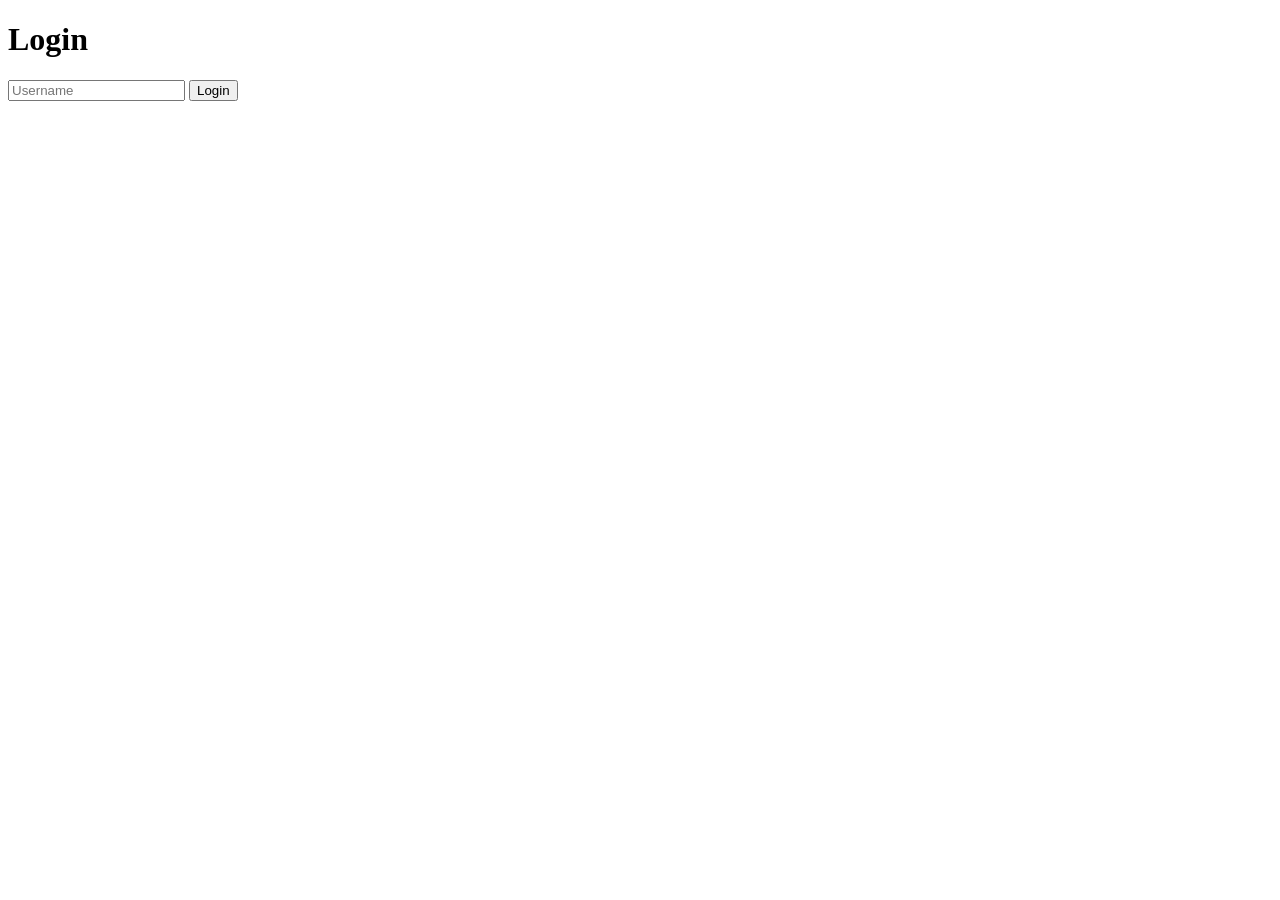
==== login.html @ af71c4e6 "Create login.html" ====
<!DOCTYPE html>
<html lang="en">
<head>
    <meta charset="UTF-8">
    <title>Login</title>
</head>
<body>

<h1>Login</h1>

<input type="text" id="username" placeholder="Username">
<button onclick="login()">Login</button>

<script>
function login() {
    const user = document.getElementById("username").value;
    localStorage.setItem("user", user);
    window.location.href = "index.html";
}
</script>

</body>
</html>
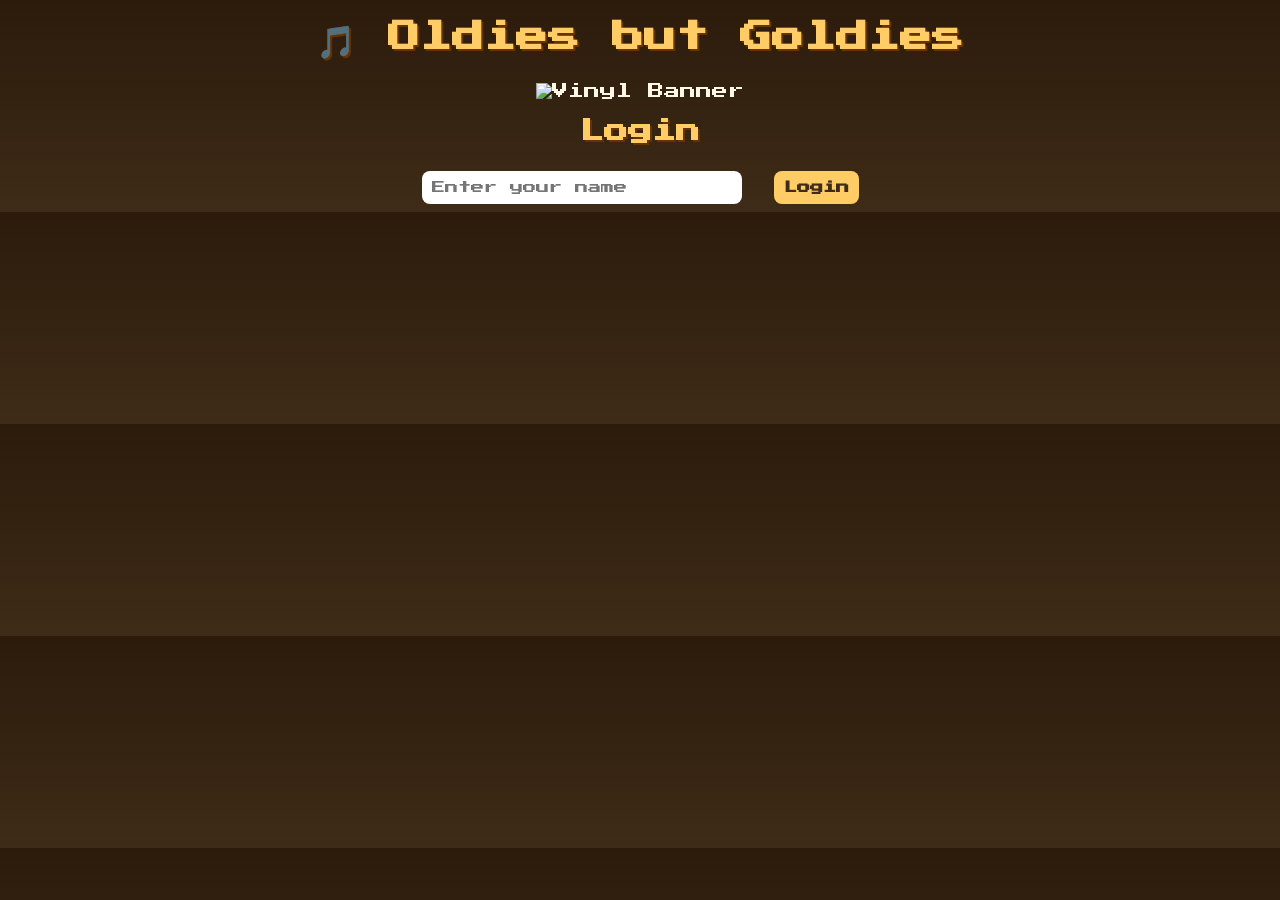
==== commit 7cf0ad33: "Update login.html" ====
--- a/login.html
+++ b/login.html
@@ -2,22 +2,42 @@
 <html lang="en">
 <head>
     <meta charset="UTF-8">
-    <title>Login</title>
+    <title>Login - Oldies but Goldies</title>
+    <link rel="stylesheet" href="style.css">
 </head>
 <body>
 
-<h1>Login</h1>
+    <h1>🎵 Oldies but Goldies</h1>
+    <img src="images/vinyl_banner.png" alt="Vinyl Banner" width="400">
 
-<input type="text" id="username" placeholder="Username">
-<button onclick="login()">Login</button>
+    <div id="login-box">
+        <h2>Login</h2>
+        <input type="text" id="username" placeholder="Enter your name" required>
+        <button id="login-btn">Login</button>
+    </div>
 
-<script>
-function login() {
-    const user = document.getElementById("username").value;
-    localStorage.setItem("user", user);
-    window.location.href = "index.html";
-}
-</script>
+    <script>
+        const btn = document.getElementById("login-btn");
+
+        btn.addEventListener("click", () => {
+            const username = document.getElementById("username").value.trim();
+
+            if (username === "") {
+                alert("Please enter your name!");
+                return;
+            }
+
+            // LocalStorage’a kaydet
+            localStorage.setItem("user", username);
+
+            // Arkadaş listesi ve favoriler boş olarak başlar
+            if (!localStorage.getItem("friends")) localStorage.setItem("friends", JSON.stringify([]));
+            if (!localStorage.getItem("favorites")) localStorage.setItem("favorites", JSON.stringify([]));
+
+            // Ana sayfaya yönlendir
+            window.location.href = "index.html";
+        });
+    </script>
 
 </body>
 </html>
--- a/style.css
+++ b/style.css
@@ -0,0 +1,94 @@
+@import url('https://fonts.googleapis.com/css2?family=Press+Start+2P&display=swap');
+
+body {
+    font-family: 'Press Start 2P', cursive;
+    background: linear-gradient(180deg, #2c1a0b, #3e2c18);
+    color: #fff8e7;
+    margin: 0;
+    padding: 0;
+    text-align: center;
+}
+
+h1, h2 {
+    color: #ffcc66;
+    text-shadow: 2px 2px #663300;
+}
+
+#profile-box {
+    margin: 20px 0;
+}
+
+#record-list {
+    display: flex;
+    flex-wrap: wrap;
+    justify-content: center;
+    gap: 20px;
+    padding: 20px;
+}
+
+.record {
+    border: 3px solid #ffcc66;
+    border-radius: 12px;
+    background: #3e2c18;
+    width: 220px;
+    padding: 15px;
+    box-shadow: 5px 5px 15px #111;
+    transition: transform 0.2s, box-shadow 0.2s;
+}
+
+.record:hover {
+    transform: translateY(-5px);
+    box-shadow: 10px 10px 25px #000;
+}
+
+.record img {
+    width: 100%;
+    border-radius: 8px;
+    margin-bottom: 10px;
+    box-shadow: 0 4px 8px #000;
+}
+
+input, button, select {
+    margin: 8px;
+    padding: 10px;
+    border-radius: 8px;
+    border: none;
+    font-family: 'Press Start 2P', cursive;
+}
+
+input {
+    width: 80%;
+    max-width: 300px;
+}
+
+button {
+    background: #ffcc66;
+    color: #3e2c18;
+    cursor: pointer;
+    font-weight: bold;
+}
+
+button:hover {
+    background: #e6b844;
+}
+
+#search {
+    width: 60%;
+    max-width: 400px;
+    margin-bottom: 20px;
+}
+
+#friends, #suggestions {
+    display: flex;
+    flex-wrap: wrap;
+    justify-content: center;
+    gap: 10px;
+    padding: 10px;
+}
+
+#friends div, #suggestions div {
+    background: #2c1a0b;
+    border: 2px solid #ffcc66;
+    padding: 8px 12px;
+    border-radius: 10px;
+}
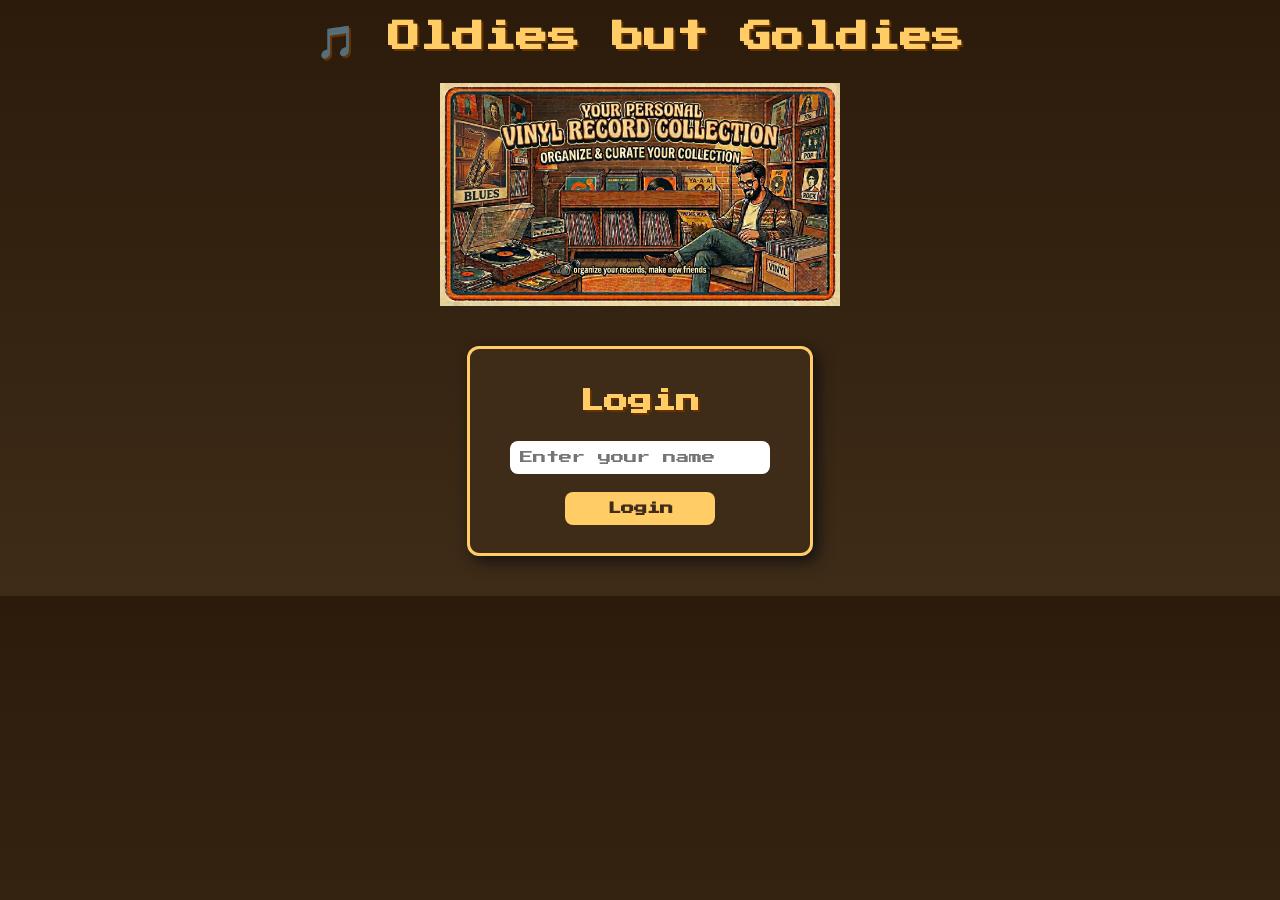
==== commit 1f6123b9: "Update login.html" ====
--- a/login.html
+++ b/login.html
@@ -2,7 +2,7 @@
 <html lang="en">
 <head>
     <meta charset="UTF-8">
-    <title>Login - Oldies but Goldies</title>
+    <title>Login - ^^ Oldies but Goldies ^^ </title>
     <link rel="stylesheet" href="style.css">
 </head>
 <body>
--- a/style.css
+++ b/style.css
@@ -92,3 +92,29 @@
     padding: 8px 12px;
     border-radius: 10px;
 }
+#login-box {
+    background: #3e2c18;
+    border: 3px solid #ffcc66;
+    border-radius: 12px;
+    padding: 20px;
+    width: 300px;
+    margin: 40px auto;
+    box-shadow: 5px 5px 15px #111;
+}
+
+#login-box input {
+    width: 80%;
+    margin-bottom: 10px;
+}
+
+#login-box button {
+    width: 50%;
+    background: #ffcc66;
+    color: #3e2c18;
+    font-weight: bold;
+    cursor: pointer;
+}
+
+#login-box button:hover {
+    background: #e6b844;
+}
